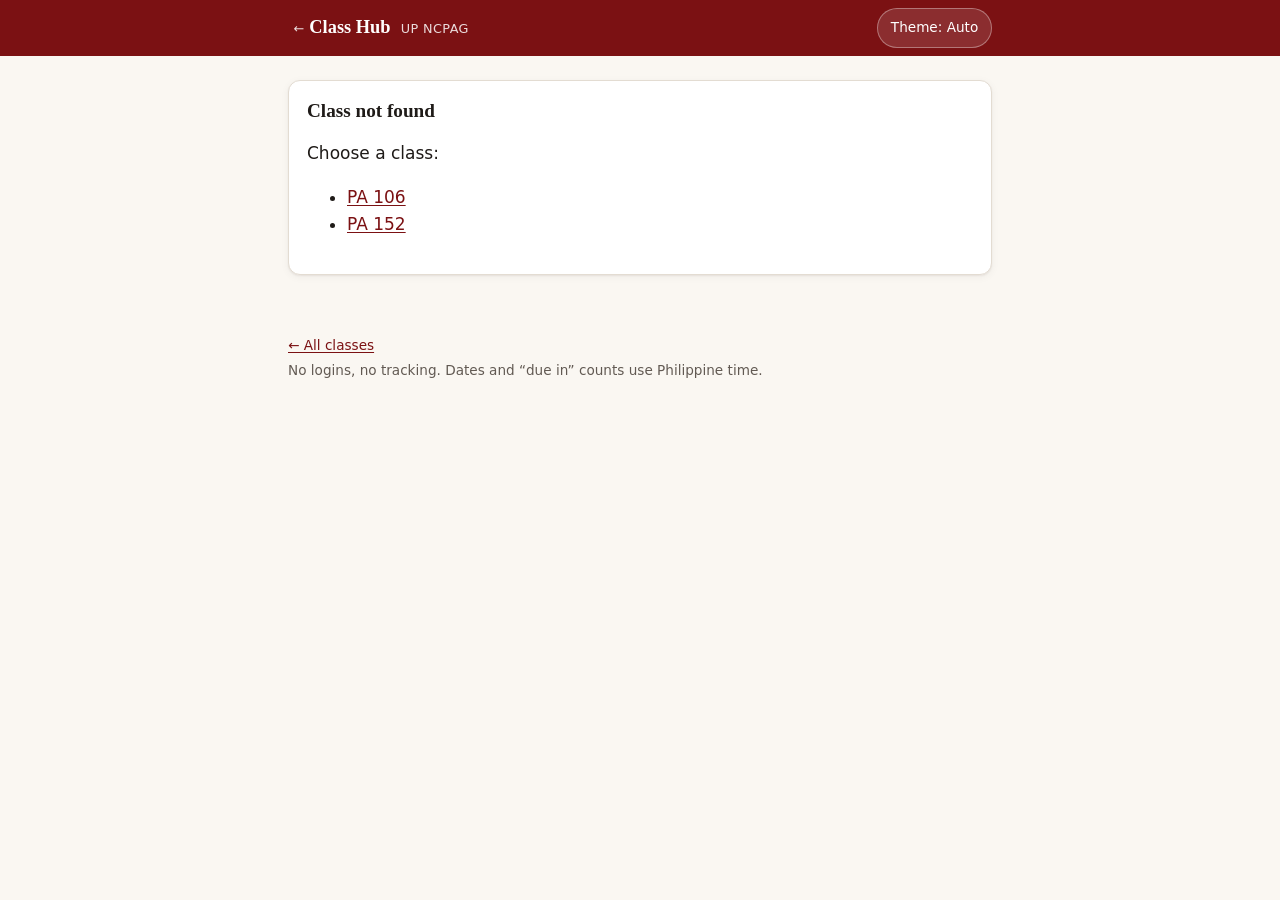
==== class.html @ 7b1af93d "Build Class Hub: mobile-first class info site for PA 106 and PA 152 Content comes from one editable " ====
<!doctype html>
<html lang="en">
<head>
  <meta charset="utf-8">
  <meta name="viewport" content="width=device-width, initial-scale=1">
  <title>Class · Class Hub</title>
  <meta name="color-scheme" content="light dark">
  <meta name="theme-color" content="#7b1113">
  <link rel="icon" href="assets/favicon.svg" type="image/svg+xml">
  <script>try{var t=localStorage.getItem('theme');if(t==='light'||t==='dark')document.documentElement.setAttribute('data-theme',t)}catch(e){}</script>
  <link rel="stylesheet" href="assets/style.css">
</head>
<body data-page="class">
  <a class="skip" href="#class">Skip to content</a>
  <header class="topbar">
    <div class="wrap topbar-inner">
      <a class="brand" href="./"><span aria-hidden="true">←</span> Class Hub <span>UP NCPAG</span></a>
      <button id="theme-toggle" class="theme-btn" type="button">Theme: Auto</button>
    </div>
  </header>

  <main id="class" class="wrap">
    <p class="loading-msg">Loading class information…</p>
    <noscript>
      <div class="card">
        <p>This site needs JavaScript to display nicely. You can still read the class files directly:
          <a href="content/pa106.md">PA 106</a> · <a href="content/pa152.md">PA 152</a></p>
      </div>
    </noscript>
  </main>

  <footer class="footer wrap">
    <p><a href="./">← All classes</a></p>
    <p>No logins, no tracking. Dates and “due in” counts use Philippine time.</p>
  </footer>
  <script src="assets/app.js"></script>
</body>
</html>
---- assets/style.css ----
/* Class Hub — styles. System fonts only (fast on any phone, no outside requests). */

:root {
  --bg: #faf7f2;
  --surface: #ffffff;
  --surface-2: #f3eee7;
  --text: #1f1b18;
  --muted: #625a53;
  --border: #e3dcd2;
  --accent: #7b1113;        /* UP maroon */
  --accent-soft: #f7e8e8;
  --green: #0b5a33;         /* UP green */
  --green-soft: #e3f1e8;
  --amber: #7a4a00;
  --amber-soft: #fdefd6;
  --red: #a3161a;
  --red-soft: #fbe3e3;
  --ph-bg: #fff8db;
  --ph-border: #b8901c;
  --ph-text: #5c4600;
  --shadow: 0 1px 2px rgba(40, 20, 10, .06), 0 2px 8px rgba(40, 20, 10, .05);
  --radius: 12px;
  --serif: Georgia, "Times New Roman", serif;
  --sans: system-ui, -apple-system, "Segoe UI", Roboto, "Noto Sans", Arial, sans-serif;
  color-scheme: light;
}

@media (prefers-color-scheme: dark) {
  :root:not([data-theme="light"]) {
    --bg: #141211;
    --surface: #1e1b19;
    --surface-2: #27231f;
    --text: #ede8e2;
    --muted: #b0a79e;
    --border: #3a3430;
    --accent: #f0a3a5;
    --accent-soft: #3b1d1f;
    --green: #8bd3a8;
    --green-soft: #173123;
    --amber: #f4c27a;
    --amber-soft: #3a2b12;
    --red: #ff9c9c;
    --red-soft: #432022;
    --ph-bg: #2f2911;
    --ph-border: #a58a2e;
    --ph-text: #f1dc95;
    --shadow: none;
    color-scheme: dark;
  }
}
:root[data-theme="dark"] {
  --bg: #141211;
  --surface: #1e1b19;
  --surface-2: #27231f;
  --text: #ede8e2;
  --muted: #b0a79e;
  --border: #3a3430;
  --accent: #f0a3a5;
  --accent-soft: #3b1d1f;
  --green: #8bd3a8;
  --green-soft: #173123;
  --amber: #f4c27a;
  --amber-soft: #3a2b12;
  --red: #ff9c9c;
  --red-soft: #432022;
  --ph-bg: #2f2911;
  --ph-border: #a58a2e;
  --ph-text: #f1dc95;
  --shadow: none;
  color-scheme: dark;
}

*, *::before, *::after { box-sizing: border-box; }
html { -webkit-text-size-adjust: 100%; scroll-padding-top: 4.5rem; }
body {
  margin: 0;
  background: var(--bg);
  color: var(--text);
  font: 17px/1.6 var(--sans);
  overflow-wrap: break-word;
}
@media (prefers-reduced-motion: no-preference) { html { scroll-behavior: smooth; } }

a { color: var(--accent); text-underline-offset: 2px; }
a:hover { text-decoration-thickness: 2px; }
:focus-visible { outline: 3px solid var(--accent); outline-offset: 2px; border-radius: 4px; }
h1, h2, h3 { font-family: var(--serif); line-height: 1.25; margin: 0; font-weight: 700; }
code { font-size: .9em; background: var(--surface-2); padding: .1em .35em; border-radius: 4px; }
.small { font-size: .875rem; }
.muted { color: var(--muted); }

.wrap { max-width: 46rem; margin: 0 auto; padding: 0 16px; }
.skip { position: absolute; left: -999px; top: 0; background: var(--surface); padding: .5rem 1rem; z-index: 10; }
.skip:focus { left: 8px; top: 8px; }

/* ---------- Top bar ---------- */
.topbar {
  position: sticky; top: 0; z-index: 5;
  background: var(--accent);
  color: #fff;
}
:root[data-theme="dark"] .topbar { background: #3a1416; }
@media (prefers-color-scheme: dark) { :root:not([data-theme="light"]) .topbar { background: #3a1416; } }
.topbar-inner { display: flex; align-items: center; justify-content: space-between; gap: 12px; min-height: 56px; }
.brand { color: #fff; text-decoration: none; font-family: var(--serif); font-weight: 700; font-size: 1.15rem; white-space: nowrap; }
.brand span { font-family: var(--sans); font-weight: 400; font-size: .8rem; opacity: .85; margin-left: .35rem; letter-spacing: .03em; }
.theme-btn {
  font: inherit; font-size: .85rem;
  color: #fff; background: rgba(255,255,255,.12);
  border: 1px solid rgba(255,255,255,.35); border-radius: 999px;
  padding: .4rem .8rem; min-height: 40px; cursor: pointer; white-space: nowrap;
}
.theme-btn:hover { background: rgba(255,255,255,.22); }

/* ---------- Home ---------- */
.intro { padding: 1.75rem 0 1rem; }
.intro h1 { font-size: 1.9rem; }
.intro p { color: var(--muted); margin: .5rem 0 0; }

.cards { display: grid; gap: 14px; padding-bottom: 1rem; }
@media (min-width: 640px) { .cards { grid-template-columns: 1fr 1fr; } }

.card {
  display: block;
  background: var(--surface);
  border: 1px solid var(--border);
  border-radius: var(--radius);
  box-shadow: var(--shadow);
  padding: 18px;
}
.class-card { color: inherit; text-decoration: none; border-top: 5px solid var(--accent); display: flex; flex-direction: column; gap: .5rem; }
.class-card:hover { border-color: var(--accent); }
.class-card h2 { font-size: 1.3rem; }
.class-card .summary { margin: 0; color: var(--muted); font-size: .95rem; }
.class-card .go { margin-top: auto; padding-top: .25rem; color: var(--accent); font-weight: 600; }
.code {
  margin: 0; color: var(--accent);
  font-weight: 700; font-size: .85rem; letter-spacing: .08em; text-transform: uppercase;
}
.loading { color: var(--muted); font-weight: 400; }
.glance { list-style: none; margin: 0; padding: .6rem 0 0; border-top: 1px solid var(--border); font-size: .92rem; display: grid; gap: .35rem; }
.glance li { display: grid; grid-template-columns: 5.2rem 1fr; gap: .5rem; }

.k { font-weight: 700; }

/* ---------- Class page ---------- */
.loading-msg { color: var(--muted); padding: 2rem 0; }
.class-head { padding: 1.5rem 0 .75rem; }
.class-head h1 { font-size: 1.85rem; margin-top: .2rem; }
.meta { display: grid; grid-template-columns: repeat(auto-fit, minmax(10rem, 1fr)); gap: .5rem 1rem; margin: 1rem 0 0; }
.meta div { min-width: 0; }
.meta dt { font-size: .75rem; text-transform: uppercase; letter-spacing: .06em; color: var(--muted); }
.meta dd { margin: 0; font-weight: 500; }
.ph-note { font-size: .85rem; color: var(--muted); margin: 1rem 0 0; }

.jump {
  position: sticky; top: 56px; z-index: 4;
  display: flex; gap: 8px; overflow-x: auto; -webkit-overflow-scrolling: touch;
  background: var(--bg);
  margin: 0 -16px; padding: 10px 16px;
  border-bottom: 1px solid var(--border);
  scrollbar-width: none;
}
.jump::-webkit-scrollbar { display: none; }
.jump a {
  flex: none; text-decoration: none; color: var(--text);
  background: var(--surface); border: 1px solid var(--border);
  border-radius: 999px; padding: .35rem .85rem; font-size: .9rem; min-height: 36px;
  display: inline-flex; align-items: center;
}
.jump a:hover { border-color: var(--accent); color: var(--accent); }

.block { padding: 1.5rem 0 .5rem; }
.block > h2 { font-size: 1.35rem; margin-bottom: .85rem; padding-bottom: .4rem; border-bottom: 2px solid var(--accent-soft); }
.empty { color: var(--muted); font-style: italic; margin: 0; }

.prose > :first-child { margin-top: 0; }
.prose > :last-child { margin-bottom: 0; }
.prose p { margin: 0 0 .75rem; }
.prose ul, .prose ol { margin: 0 0 .75rem; padding-left: 1.25rem; }
.prose li { margin: .3rem 0; }
.prose .sub { font-size: 1.05rem; margin: 1rem 0 .4rem; }

/* Announcements */
.feed { list-style: none; margin: 0; padding: 0; display: grid; gap: 12px; }
.ann h3 { font-size: 1.12rem; margin: .15rem 0 .5rem; }
.when { margin: 0; font-size: .85rem; color: var(--muted); }
.ann .prose { font-size: 1rem; }

/* Badges */
.badge {
  display: inline-block; vertical-align: middle;
  font-family: var(--sans); font-size: .75rem; font-weight: 700; line-height: 1.4;
  padding: .1rem .5rem; border-radius: 999px; white-space: nowrap;
}
.badge.new { background: var(--green-soft); color: var(--green); }
.badge.urgent { background: var(--red-soft); color: var(--red); }
.badge.soon { background: var(--amber-soft); color: var(--amber); }
.badge.later { background: var(--surface-2); color: var(--muted); }
.badge.past { background: var(--surface-2); color: var(--muted); font-weight: 500; }

/* Deadlines */
.deadlines { list-style: none; margin: 0; padding: 0; display: grid; gap: 10px; }
.deadline {
  background: var(--surface); border: 1px solid var(--border); border-left: 5px solid var(--border);
  border-radius: var(--radius); padding: 12px 14px; box-shadow: var(--shadow);
}
.deadline.urgent { border-left-color: var(--red); }
.deadline.soon { border-left-color: var(--amber); }
.deadline.later { border-left-color: var(--green); }
.deadline.past { opacity: .75; box-shadow: none; }
.d-top { display: flex; flex-wrap: wrap; align-items: center; justify-content: space-between; gap: 6px; }
.d-date { font-size: .9rem; color: var(--muted); font-weight: 600; }
.d-date.tba { font-style: italic; font-weight: 400; }
.d-title { margin: .25rem 0 0; font-weight: 700; font-size: 1.05rem; }
.d-details { margin: .2rem 0 0; font-size: .95rem; color: var(--muted); }
.past-list { margin-top: 14px; }
.past-list summary { cursor: pointer; color: var(--muted); padding: .4rem 0; }
.past-list .deadlines { margin-top: 8px; }

/* Weekly topics */
.weeks { display: grid; gap: 8px; }
.week { background: var(--surface); border: 1px solid var(--border); border-radius: var(--radius); }
.week summary {
  cursor: pointer; list-style: none;
  display: grid; grid-template-columns: auto 1fr auto; gap: .1rem .75rem; align-items: baseline;
  padding: 12px 14px; min-height: 48px;
}
.week summary::-webkit-details-marker { display: none; }
.week summary::after { content: "+"; grid-column: 3; grid-row: 1; font-size: 1.25rem; line-height: 1; color: var(--accent); }
.week[open] summary::after { content: "–"; }
.week[open] summary { border-bottom: 1px solid var(--border); }
.w-label { grid-column: 1; grid-row: 1; font-weight: 700; color: var(--accent); white-space: nowrap; }
.w-dates { grid-column: 2; grid-row: 1; font-size: .85rem; color: var(--muted); }
.w-topic { grid-column: 1 / 3; grid-row: 2; font-weight: 600; }
.week .prose { padding: 12px 14px 14px; font-size: 1rem; }

/* Placeholders: obvious to the teacher, gentle for students */
.ph {
  display: inline; background: var(--ph-bg); color: var(--ph-text);
  border: 1px dashed var(--ph-border); border-radius: 4px;
  padding: 0 .3em; font-style: italic; font-weight: 400;
  -webkit-box-decoration-break: clone; box-decoration-break: clone;
}

.error h2 { font-size: 1.2rem; margin-bottom: .5rem; }
.error { margin: 1.5rem 0; }

/* ---------- Footer ---------- */
.footer { color: var(--muted); font-size: .85rem; padding-top: 2rem; padding-bottom: 2.5rem; }
.footer p { margin: .25rem 0; }

@media (max-width: 360px) {
  body { font-size: 16px; }
  .brand span { display: none; }
  .class-head h1, .intro h1 { font-size: 1.6rem; }
}
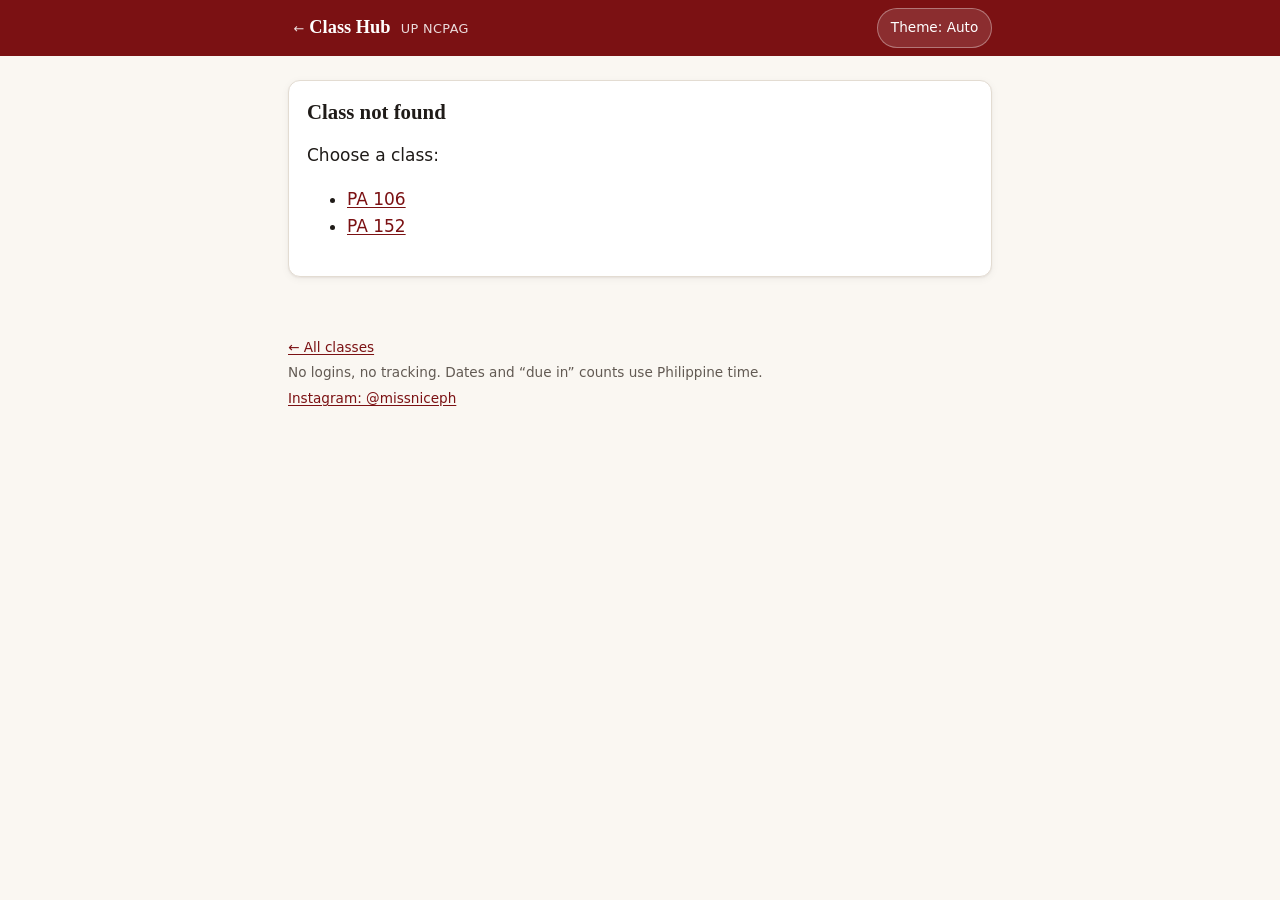
==== commit 8873bf85: "Quality pass: bug fixes, accessibility, share preview, README guide - Fix nested links on home cards" ====
--- a/class.html
+++ b/class.html
@@ -4,9 +4,22 @@
   <meta charset="utf-8">
   <meta name="viewport" content="width=device-width, initial-scale=1">
   <title>Class · Class Hub</title>
+  <meta name="description" content="Announcements, schedule, readings and deadlines for your UP NCPAG class.">
   <meta name="color-scheme" content="light dark">
-  <meta name="theme-color" content="#7b1113">
+  <meta name="theme-color" content="#7b1113" media="(prefers-color-scheme: light)">
+  <meta name="theme-color" content="#3a1416" media="(prefers-color-scheme: dark)">
   <link rel="icon" href="assets/favicon.svg" type="image/svg+xml">
+  <link rel="apple-touch-icon" href="assets/apple-touch-icon.png">
+  <meta property="og:type" content="website">
+  <meta property="og:site_name" content="Class Hub">
+  <meta property="og:title" content="Class · Class Hub">
+  <meta property="og:description" content="Announcements, schedule, readings and deadlines for your UP NCPAG class.">
+  <meta property="og:url" content="https://missniceph.github.io/class-hub/class.html">
+  <meta property="og:image" content="https://missniceph.github.io/class-hub/assets/og-image.png">
+  <meta property="og:image:width" content="1200">
+  <meta property="og:image:height" content="630">
+  <meta property="og:image:alt" content="Class Hub: announcements, deadlines and readings for PA 106 and PA 152 at UP NCPAG">
+  <meta name="twitter:card" content="summary_large_image">
   <script>try{var t=localStorage.getItem('theme');if(t==='light'||t==='dark')document.documentElement.setAttribute('data-theme',t)}catch(e){}</script>
   <link rel="stylesheet" href="assets/style.css">
 </head>
@@ -20,7 +33,7 @@
   </header>
 
   <main id="class" class="wrap">
-    <p class="loading-msg">Loading class information…</p>
+    <p class="loading-msg" role="status">Loading class information…</p>
     <noscript>
       <div class="card">
         <p>This site needs JavaScript to display nicely. You can still read the class files directly:
@@ -32,6 +45,7 @@
   <footer class="footer wrap">
     <p><a href="./">← All classes</a></p>
     <p>No logins, no tracking. Dates and “due in” counts use Philippine time.</p>
+    <p><a href="https://www.instagram.com/missniceph/" rel="noopener noreferrer" target="_blank">Instagram: @missniceph</a></p>
   </footer>
   <script src="assets/app.js"></script>
 </body>
--- a/assets/style.css
+++ b/assets/style.css
@@ -71,7 +71,7 @@
 }
 
 *, *::before, *::after { box-sizing: border-box; }
-html { -webkit-text-size-adjust: 100%; scroll-padding-top: 4.5rem; }
+html { -webkit-text-size-adjust: 100%; scroll-padding-top: 8rem; /* room for the sticky top bar + section menu */ }
 body {
   margin: 0;
   background: var(--bg);
@@ -84,6 +84,7 @@
 a { color: var(--accent); text-underline-offset: 2px; }
 a:hover { text-decoration-thickness: 2px; }
 :focus-visible { outline: 3px solid var(--accent); outline-offset: 2px; border-radius: 4px; }
+.topbar :focus-visible { outline-color: #fff; }
 h1, h2, h3 { font-family: var(--serif); line-height: 1.25; margin: 0; font-weight: 700; }
 code { font-size: .9em; background: var(--surface-2); padding: .1em .35em; border-radius: 4px; }
 .small { font-size: .875rem; }
@@ -208,7 +209,7 @@
 .deadline.urgent { border-left-color: var(--red); }
 .deadline.soon { border-left-color: var(--amber); }
 .deadline.later { border-left-color: var(--green); }
-.deadline.past { opacity: .75; box-shadow: none; }
+.deadline.past { box-shadow: none; background: var(--surface-2); }
 .d-top { display: flex; flex-wrap: wrap; align-items: center; justify-content: space-between; gap: 6px; }
 .d-date { font-size: .9rem; color: var(--muted); font-weight: 600; }
 .d-date.tba { font-style: italic; font-weight: 400; }
@@ -227,8 +228,8 @@
   padding: 12px 14px; min-height: 48px;
 }
 .week summary::-webkit-details-marker { display: none; }
-.week summary::after { content: "+"; grid-column: 3; grid-row: 1; font-size: 1.25rem; line-height: 1; color: var(--accent); }
-.week[open] summary::after { content: "–"; }
+.week summary::after { content: "+"; content: "+" / ""; grid-column: 3; grid-row: 1; font-size: 1.25rem; line-height: 1; color: var(--accent); }
+.week[open] summary::after { content: "–"; content: "–" / ""; }
 .week[open] summary { border-bottom: 1px solid var(--border); }
 .w-label { grid-column: 1; grid-row: 1; font-weight: 700; color: var(--accent); white-space: nowrap; }
 .w-dates { grid-column: 2; grid-row: 1; font-size: .85rem; color: var(--muted); }
@@ -243,7 +244,7 @@
   -webkit-box-decoration-break: clone; box-decoration-break: clone;
 }
 
-.error h2 { font-size: 1.2rem; margin-bottom: .5rem; }
+.error h1 { font-size: 1.3rem; margin-bottom: .5rem; }
 .error { margin: 1.5rem 0; }
 
 /* ---------- Footer ---------- */
